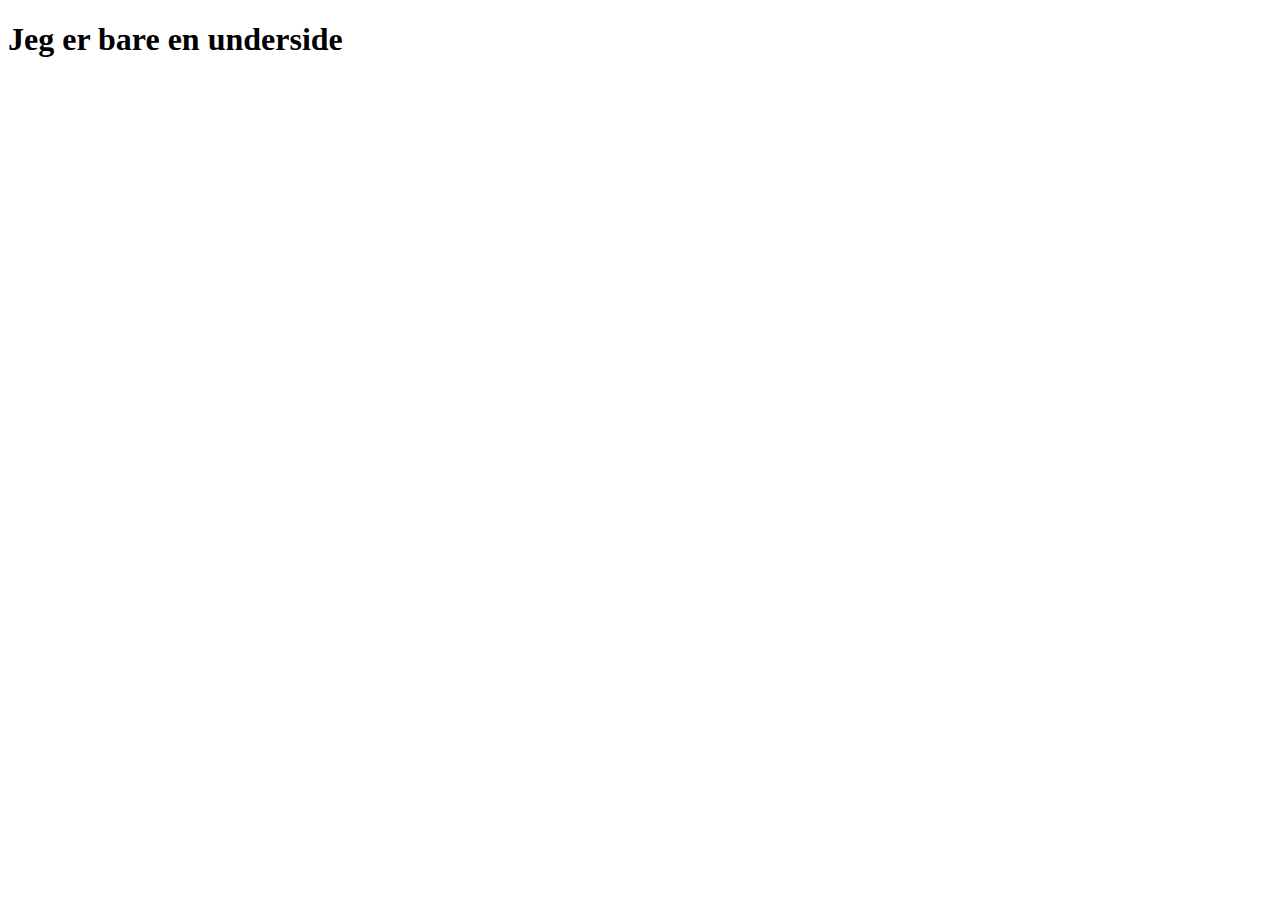
==== subpage.html @ 40c2cf85 "Initial" ====
<!DOCTYPE html>
<html lang="en">
<head>
    <meta charset="UTF-8">
    <meta http-equiv="X-UA-Compatible" content="IE=edge">
    <meta name="viewport" content="width=device-width, initial-scale=1.0">
    <script src="scripts/subpage.js" defer type="module"></script>
    <link rel="stylesheet" href="styles/index.css">
    <title>API FORM</title>
</head>
<body>
    
    <div class="page-wrapper subpage">
        <h1>Jeg er bare en underside</h1>
    </div>

</body>
</html>
---- styles/index.css ----
input {

    display: block;

}
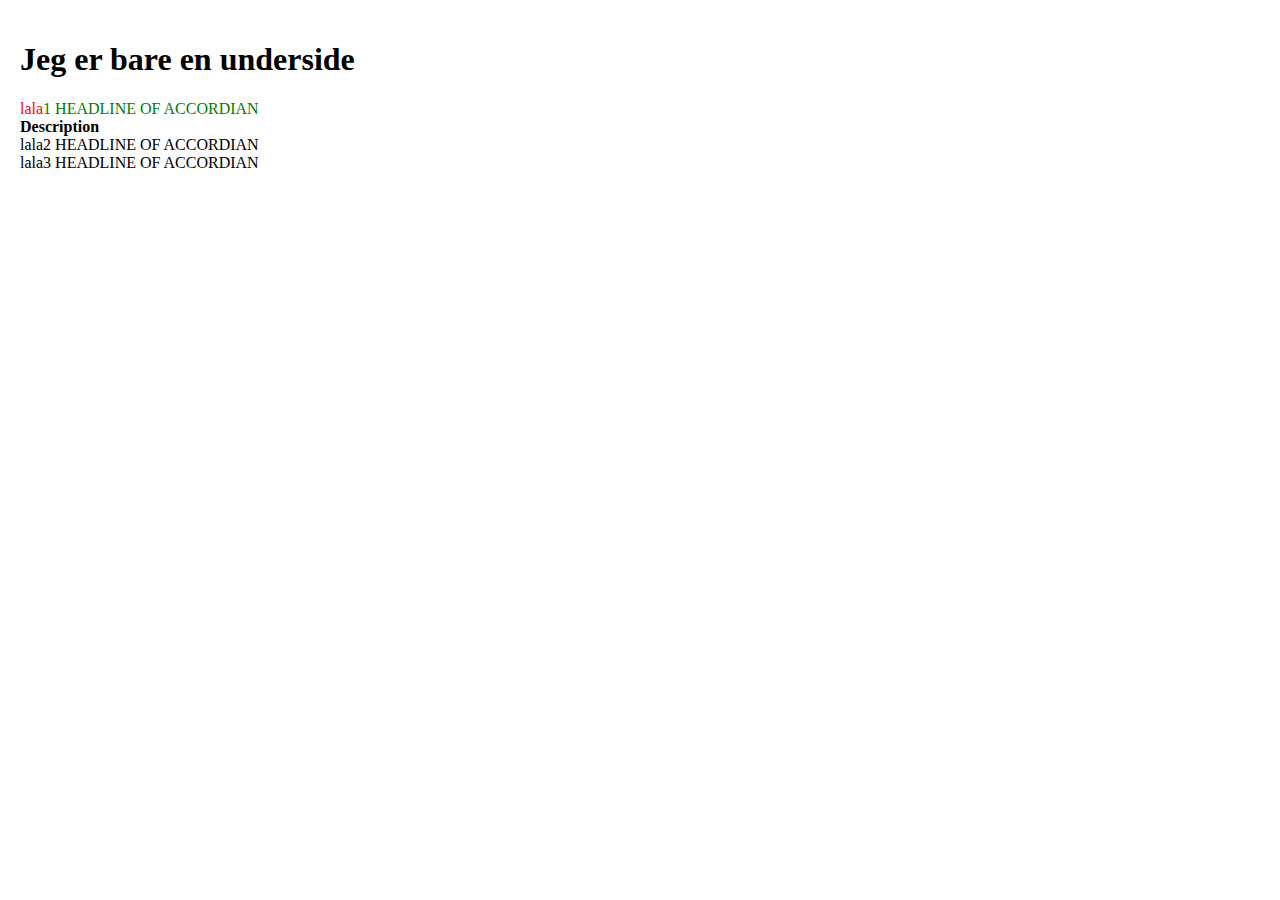
==== commit 9a94a790: "Accordion Added" ====
--- a/subpage.html
+++ b/subpage.html
@@ -6,13 +6,32 @@
     <meta name="viewport" content="width=device-width, initial-scale=1.0">
     <script src="scripts/subpage.js" defer type="module"></script>
     <link rel="stylesheet" href="styles/index.css">
+    <link rel="stylesheet" href="styles/accordion.css">
     <title>API FORM</title>
 </head>
 <body>
     
     <div class="page-wrapper subpage">
         <h1>Jeg er bare en underside</h1>
+
+        <div class="accordion active">
+            <div class="headline"><span class="icon">lala</span>1 HEADLINE OF ACCORDIAN</div>
+            <div class="description">Description</div>
+        </div>
+
+        <div class="accordion">
+            <div class="headline"><span class="icon">lala</span>2 HEADLINE OF ACCORDIAN</div>
+            <div class="description">Description</div>
+        </div>
+
+        <div class="accordion">
+            <div class="headline"><span class="icon">lala</span>3 HEADLINE OF ACCORDIAN</div>
+            <div class="description">Description</div>
+        </div>
     </div>
+
+
+  
 
 </body>
 </html>--- a/styles/index.css
+++ b/styles/index.css
@@ -1,7 +1,61 @@
 
+* {
 
-input {
+    box-sizing: border-box;
 
+}
+
+:root {
+
+    --color-red : red;
+    --color-blue : blue;
+    --color-green : green;
+    --color-yellow : yellow;
+
+}
+
+body {
+
+    padding: 0;
+    margin: 0;
+
+}
+
+input, textarea {
+    padding: 3px;
+    font-size: 14px;
+    width: 100%;
+    margin: 10px 0 10px 0;
+    border-radius: 8px;
+    border: 2px solid #000;
+    padding: 10px 10px;
+    font-family: Consolas;
     display: block;
+}
+label {
+    display: block;
+}
 
+button {
+    border: 2px solid #000;
+    padding: 10px;
+    font-family: Consolas;
+    border-radius: 8px;
+    background-color: green;
+    color: #fff;
+}
+
+button:disabled {
+    background-color: silver;
+    color: gray;
+}
+
+.alert {
+
+    border-color: red;
+
+}
+
+.page-wrapper {
+    padding: 20px;
 }--- a/styles/accordion.css
+++ b/styles/accordion.css
@@ -0,0 +1,25 @@
+
+
+.description {
+    display : none
+}
+
+.accordion.active {
+    
+}
+
+.accordion.active .description{
+    display: block;
+}
+
+.accordion.active .icon{
+    color: red;
+}
+
+.accordion.active .headline{
+    color: green;
+}
+
+.accordion.active .description{
+    font-weight: 800;
+}